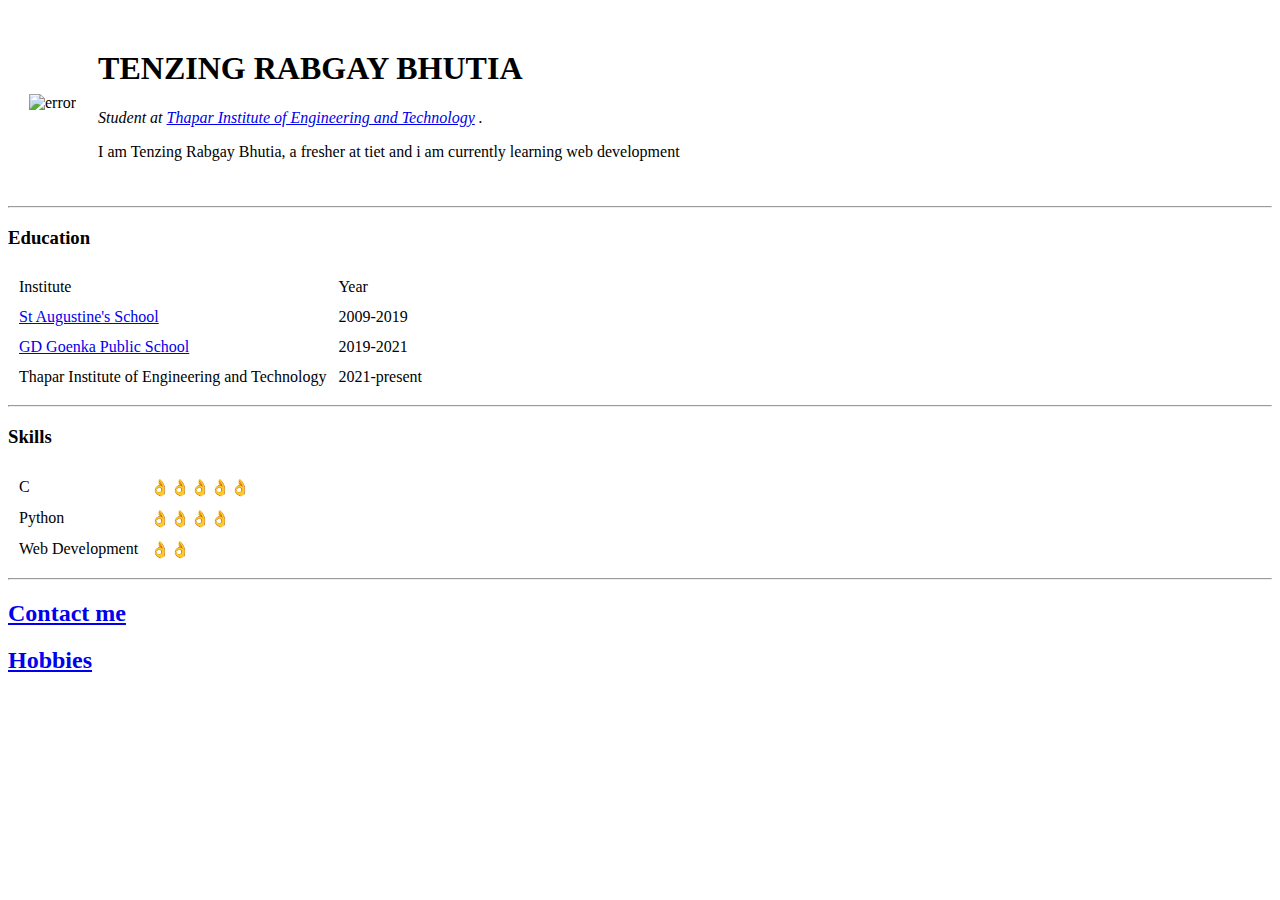
==== index.html @ bb2f8679 "Rename site.html to index.html" ====
<!DOCTYPE html>
<html lang="en">
<head>
    <meta charset="UTF-8">
    <meta http-equiv="X-UA-Compatible" content="IE=edge">
    <meta name="viewport" content="width=device-width, initial-scale=1.0">
    <title>10zing's personal site( ͡👁️ ͜ʖ ͡👁️)</title>
</head>
<body><table  cellspacing="20">
    <tr> <td><img src="https://media-exp1.licdn.com/dms/image/C4D03AQHyjq5zr8LZLg/profile-displayphoto-shrink_400_400/0/1645804202566?e=1651708800&v=beta&t=uJ74M3d7QahoGwfBvb_o0DhYVq8QaqlnVwQCLJTYR-M" alt="error"> </td>
     <td><h1>TENZING RABGAY BHUTIA </h1>
        <P> <em>Student at <a href="https://www.thapar.edu/"<strong> Thapar Institute of Engineering and Technology</strong></a> .</em></P>
        <p>I am Tenzing Rabgay Bhutia, a fresher at tiet and i am currently learning web development</p></td></tr>
</table>
    
   
    <hr>
    <h3>Education</h3>
    <table  cellspacing="10" >
        <tr><td>Institute</td><td>Year</td></tr>
        <tr><td><a href="https://www.saskalimpong.com/">St Augustine's School</a></td><td>2009-2019</td></tr>
             <tr><td><a href="https://gdgps.gdgoenka.com/">GD Goenka Public School</a></td><td>2019-2021</td></tr>
            <tr><td>Thapar Institute of Engineering and Technology</td><td>2021-present</td></tr> 
            
            
    </table>
    <hr>
             
        <h3>
            Skills
        </h3>
        <table cellspacing="10" ><tr><td>C</td><td>👌👌👌👌👌</td></tr>
        <tr><td>Python</td> <td>👌👌👌👌</td></tr>
    <tr><td>Web Development</td> <td>👌👌</td></tr></table>
    <hr>
        <h2><a href="contact.html">Contact me</a></h2>
        <h2><a href="hobbies.html">Hobbies</a></h2>
        
   
</body>
</html>
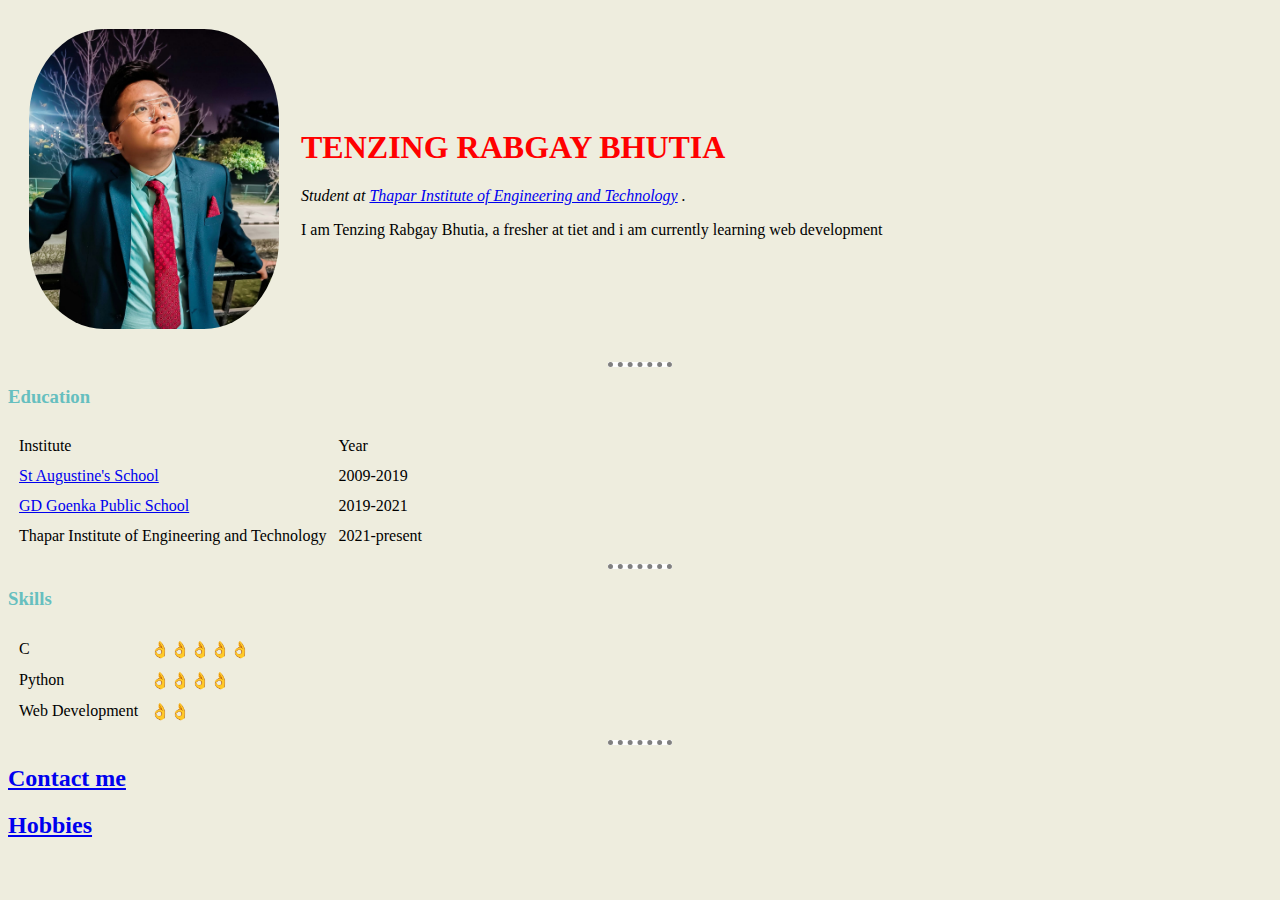
==== commit 01986e6b: "Add files via upload" ====
--- a/index.html
+++ b/index.html
@@ -5,9 +5,18 @@
     <meta http-equiv="X-UA-Compatible" content="IE=edge">
     <meta name="viewport" content="width=device-width, initial-scale=1.0">
     <title>10zing's personal site( ͡👁️ ͜ʖ ͡👁️)</title>
+    <link rel="stylesheet" href="css/styles.css">
+<style>
+    img{
+    height: 300px;
+    width: 250px;
+}
+</style>
+
 </head>
-<body><table  cellspacing="20">
-    <tr> <td><img src="https://media-exp1.licdn.com/dms/image/C4D03AQHyjq5zr8LZLg/profile-displayphoto-shrink_400_400/0/1645804202566?e=1651708800&v=beta&t=uJ74M3d7QahoGwfBvb_o0DhYVq8QaqlnVwQCLJTYR-M" alt="error"> </td>
+<body>
+    <table  cellspacing="20">
+    <tr> <td><img src="profpic.jpeg"</td>
      <td><h1>TENZING RABGAY BHUTIA </h1>
         <P> <em>Student at <a href="https://www.thapar.edu/"<strong> Thapar Institute of Engineering and Technology</strong></a> .</em></P>
         <p>I am Tenzing Rabgay Bhutia, a fresher at tiet and i am currently learning web development</p></td></tr>
@@ -38,4 +47,4 @@
         
    
 </body>
-</html>
+</html>--- a/css/styles.css
+++ b/css/styles.css
@@ -0,0 +1,20 @@
+body{
+    background-color: #EEEDDE;
+}
+hr{
+    background-color: white;
+    border-style: none;
+    border-top-style:dotted;
+    border-color: grey;
+    border-width: 5px;
+    width: 5%;
+}
+h1{
+    color: red;
+}
+h3{
+    color: #66BFBF;
+}
+img{
+    border-radius: 30%;
+}
